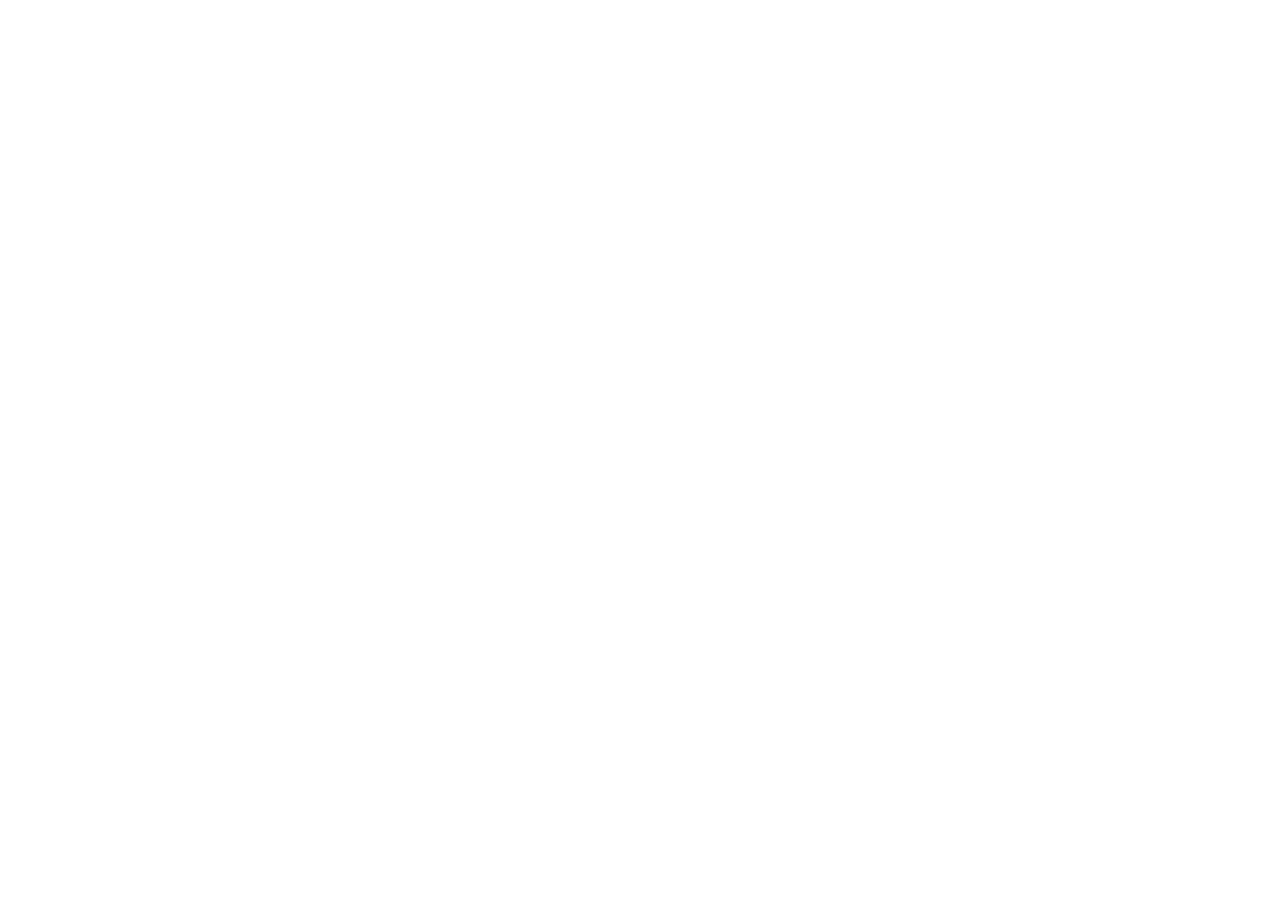
==== 1. Expanding Cards/index.html @ dfae0221 "Expanding cards p1 complete" ====
<!DOCTYPE html>
<html lang="en">

<head>
    <meta charset="UTF-8">
    <meta http-equiv="X-UA-Compatible" content="IE=edge">
    <meta name="viewport" content="width=device-width, initial-scale=1.0">
    <!-- <link rel="stylesheet" href="https://cdnjs.cloudflare.com/ajax/libs/font-awesome/6.0.0-beta3/css/all.min.css"
        integrity="sha512-Fo3rlrZj/k7ujTnHg4CGR2D7kSs0v4LLanw2qksYuRlEzO+tcaEPQogQ0KaoGN26/zrn20ImR1DfuLWnOo7aBA=="
        crossorigin="anonymous" referrerpolicy="no-referrer" /> -->
    <link rel="stylesheet" href="style.css">
    <title>Expanding Cards</title>
</head>

<body>

    <div class="container">
        <div class="panel active"
            style="background-image: url('https://cdn.akamai.steamstatic.com/steam/apps/1475810/capsule_616x353.jpg?t=1644021019')">
            <h3>Ghostwire: Tokyo</h3>
        </div>
        <div class="panel"
            style="background-image: url('https://images.immediate.co.uk/production/volatile/sites/3/2021/08/stray-game-fa56290.png')">
            <h3>Stray</h3>
        </div>
        <div class="panel"
            style="background-image: url('https://images.pushsquare.com/993d87f25a6c2/horizon-forbidden-west-leak.large.jpg')">
            <h3>Horizon: Forbidden West</h3>
        </div>
        <div class="panel"
            style="background-image: url('https://cdn-www.comingsoon.net/assets/uploads/2021/10/elden-ring.jpg')">
            <h3>Elden Ring</h3>
        </div>
        <div class="panel"
            style="background-image: url('https://images.gnwcdn.com/2021/articles/2021-12-19-16-03/-1639929793001.jpg/EG11/thumbnail/732x412/format/jpg/quality/50')">
            <h3>Gran Turismo 7</h3>
        </div>
    </div>

    <script src=" script.js">
    </script>
</body>

</html>
---- 1. Expanding Cards/style.css ----
@import url('https://fonts.googleapis.com/css2?family=Roboto:wght@400;700&display=swap');

* {
    box-sizing: border-box;
}

body {
    font-family: 'Roboto', sans-serif;
    display: flex;
    align-items: center;
    justify-content: center;
    height: 100vh;
    overflow: hidden;
    margin: 0;
}

.container {
    display:flex;
    width: 90vw;
}

.panel {
    background-size: auto 100%;
    background-position: center;
    background-repeat: no-repeat;
    height: 80vh;
    border-radius: 50px;
    color: #fff;
    flex:0.5;
    margin:10px;
    position: relative;
    transition: flex 0.7s ease-in;
}

.panel h3 {
    font-size: 24px;
    position: absolute;
    bottom: 20px;
    left: 20px;
    margin: 0;
    opacity: 0;
}

.panel.active {
    flex: 5;
}

.panel.active h3 {
    opacity: 1;
}

/* Media query - if window is below 480px width, do not display last 2*/
@media(max-width: 480px) {
    .container {
        width: 100vw;
    }

    .panel:nth-of-type(4),.panel:nth-of-type(5) {
        display:none;
    }
}
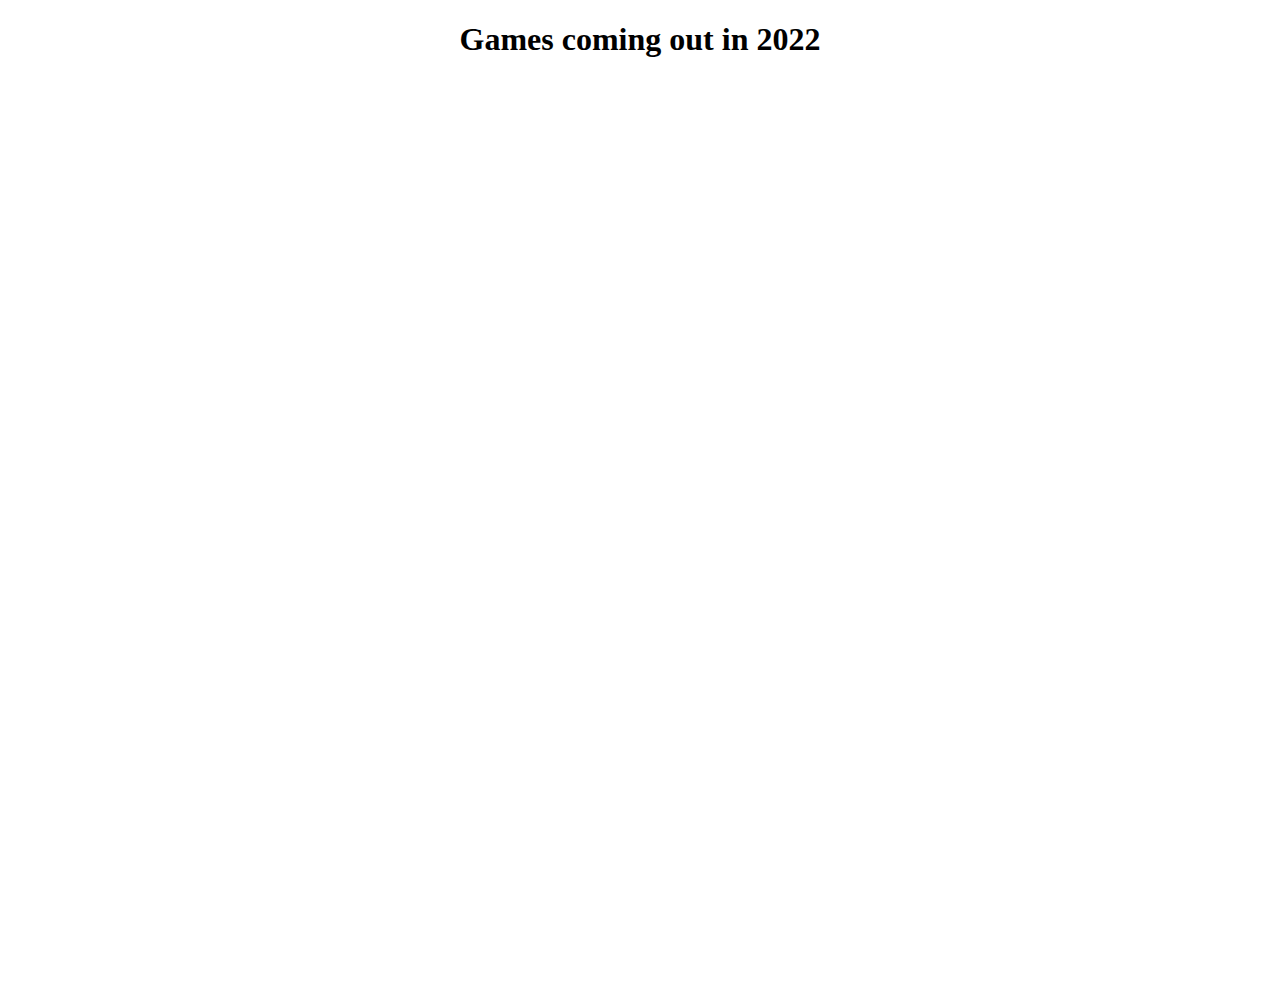
==== commit 9d44cb8e: "Title added" ====
--- a/1. Expanding Cards/index.html
+++ b/1. Expanding Cards/index.html
@@ -14,27 +14,33 @@
 
 <body>
 
-    <div class="container">
-        <div class="panel active"
-            style="background-image: url('https://cdn.akamai.steamstatic.com/steam/apps/1475810/capsule_616x353.jpg?t=1644021019')">
-            <h3>Ghostwire: Tokyo</h3>
+    <h1 style="text-align: center;">Games coming out in 2022</h1>
+
+    <div class="bodycontainer">
+
+        <div class="container">
+            <div class="panel active"
+                style="background-image: url('https://cdn.akamai.steamstatic.com/steam/apps/1475810/capsule_616x353.jpg?t=1644021019')">
+                <h3>Ghostwire: Tokyo</h3>
+            </div>
+            <div class="panel"
+                style="background-image: url('https://images.immediate.co.uk/production/volatile/sites/3/2021/08/stray-game-fa56290.png')">
+                <h3>Stray</h3>
+            </div>
+            <div class="panel"
+                style="background-image: url('https://images.pushsquare.com/993d87f25a6c2/horizon-forbidden-west-leak.large.jpg')">
+                <h3>Horizon: Forbidden West</h3>
+            </div>
+            <div class="panel"
+                style="background-image: url('https://cdn-www.comingsoon.net/assets/uploads/2021/10/elden-ring.jpg')">
+                <h3>Elden Ring</h3>
+            </div>
+            <div class="panel"
+                style="background-image: url('https://images.gnwcdn.com/2021/articles/2021-12-19-16-03/-1639929793001.jpg/EG11/thumbnail/732x412/format/jpg/quality/50')">
+                <h3>Gran Turismo 7</h3>
+            </div>
         </div>
-        <div class="panel"
-            style="background-image: url('https://images.immediate.co.uk/production/volatile/sites/3/2021/08/stray-game-fa56290.png')">
-            <h3>Stray</h3>
-        </div>
-        <div class="panel"
-            style="background-image: url('https://images.pushsquare.com/993d87f25a6c2/horizon-forbidden-west-leak.large.jpg')">
-            <h3>Horizon: Forbidden West</h3>
-        </div>
-        <div class="panel"
-            style="background-image: url('https://cdn-www.comingsoon.net/assets/uploads/2021/10/elden-ring.jpg')">
-            <h3>Elden Ring</h3>
-        </div>
-        <div class="panel"
-            style="background-image: url('https://images.gnwcdn.com/2021/articles/2021-12-19-16-03/-1639929793001.jpg/EG11/thumbnail/732x412/format/jpg/quality/50')">
-            <h3>Gran Turismo 7</h3>
-        </div>
+
     </div>
 
     <script src=" script.js">
--- a/1. Expanding Cards/style.css
+++ b/1. Expanding Cards/style.css
@@ -4,7 +4,7 @@
     box-sizing: border-box;
 }
 
-body {
+.bodycontainer {
     font-family: 'Roboto', sans-serif;
     display: flex;
     align-items: center;
@@ -47,6 +47,7 @@
 
 .panel.active h3 {
     opacity: 1;
+    transition: opacity 0.3s ease-in 0.4s;
 }
 
 /* Media query - if window is below 480px width, do not display last 2*/
